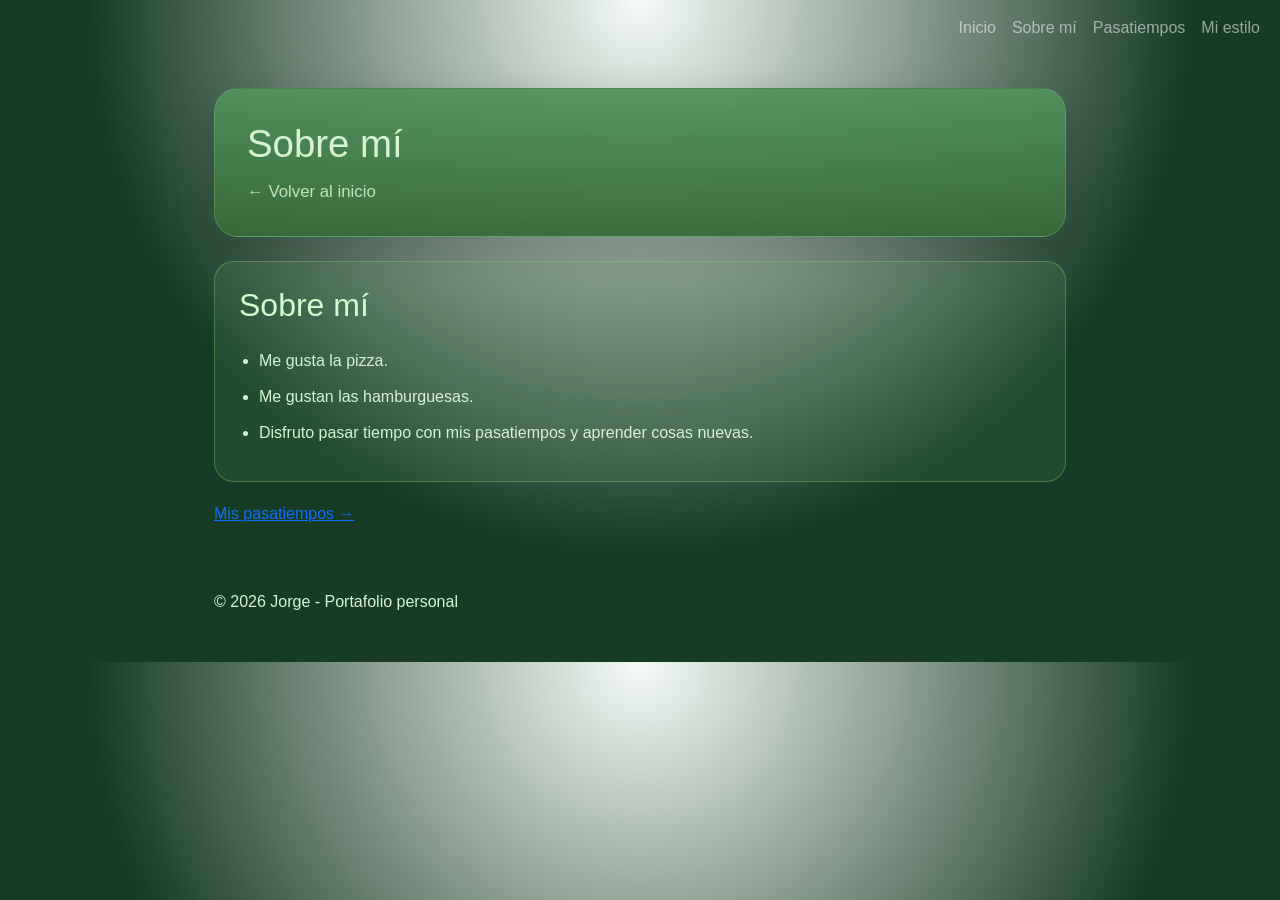
==== about.html @ 4b84145f "about.html" ====
<!DOCTYPE html>
<html lang="es">
<head>
  <meta charset="UTF-8" />
  <meta name="viewport" content="width=device-width, initial-scale=1.0" />
  <title>Sobre mí - Mi Portafolio</title>
  <link href="https://cdn.jsdelivr.net/npm/bootstrap@5.3.2/dist/css/bootstrap.min.css" rel="stylesheet" />
  <link rel="stylesheet" href="styles.css" />
  <script src="https://cdn.jsdelivr.net/npm/bootstrap@5.3.2/dist/js/bootstrap.bundle.min.js"></script>
</head>
<body>
  <nav class="navbar navbar-expand-lg navbar-dark">
    <div class="container-fluid justify-content-end">
      <button class="navbar-toggler" type="button" data-bs-toggle="collapse" data-bs-target="#mainNav" aria-controls="mainNav" aria-expanded="false" aria-label="Alternar navegación">
        <span class="navbar-toggler-icon"></span>
      </button>
      <div class="collapse navbar-collapse justify-content-end" id="mainNav">
        <ul class="navbar-nav mb-2 mb-lg-0">
          <li class="nav-item"><a class="nav-link" href="index.html">Inicio</a></li>
          <li class="nav-item"><a class="nav-link" href="about.html">Sobre mí</a></li>
          <li class="nav-item"><a class="nav-link" href="hobbies.html">Pasatiempos</a></li>
          <li class="nav-item"><a class="nav-link" href="style.html">Mi estilo</a></li>
        </ul>
      </div>
    </div>
  </nav>

  <main class="container">
    <header class="hero">
      <h1 class="animated fadeInDown">Sobre mí</h1>
      <p class="animated fadeInDown delay-150"><a href="index.html" class="nav-link">← Volver al inicio</a></p>
    </header>

    <section class="card animated fadeInUp delay-250">
      <h2 class="animated fadeInDown delay-250">Sobre mí</h2>
      <ul>
        <li>Me gusta la pizza.</li>
        <li>Me gustan las hamburguesas.</li>
        <li>Disfruto pasar tiempo con mis pasatiempos y aprender cosas nuevas.</li>
      </ul>
    </section>

    <div class="nav-buttons">
      <a href="hobbies.html" class="nav-button">Mis pasatiempos →</a>
    </div>
  </main>

  <footer class="site-footer">
    <div class="container">
      <p>© 2026 Jorge - Portafolio personal</p>
    </div>
  </footer>
</body>
</html>
---- styles.css ----
:root {
  color-scheme: light;
  --bg: #173b24;
  --surface: #2a6a40;
  --surface-strong: #3a7f52;
  --text: #d8f3d2;
  --muted: #c1e2c2;
  --accent: #8cd07f;
  --border: #4d8d61;
}

* {
  box-sizing: border-box;
}

body {
  margin: 0;
  font-family: 'Segoe UI', Tahoma, Geneva, Verdana, sans-serif;
  background: radial-gradient(circle at top, #f5fbf7 0%, var(--bg) 60%);
  color: var(--text);
}

.container {
  max-width: 900px;
  margin: 0 auto;
  padding: 32px 24px;
}

.hero {
  background: linear-gradient(180deg, rgba(80, 146, 93, 0.95), rgba(57, 105, 56, 0.95));
  border: 1px solid rgba(140, 208, 127, 0.25);
  box-shadow: 0 16px 40px rgba(0, 0, 0, 0.18);
  border-radius: 24px;
  padding: 32px;
  margin-bottom: 24px;
}

.hero h1 {
  margin: 0 0 12px;
  font-size: clamp(2rem, 3vw, 3rem);
}

.hero p {
  margin: 0;
  color: var(--muted);
  font-size: 1.05rem;
}

.card {
  background: rgba(109, 169, 107, 0.15);
  border: 1px solid rgba(140, 208, 127, 0.35);
  border-radius: 20px;
  padding: 24px;
  margin-bottom: 20px;
}

.card h2 {
  margin-top: 0;
  color: #cfffcc;
}

.card ul {
  margin: 1rem 0 0;
  padding-left: 1.25rem;
  color: var(--text);
}

.card li {
  margin-bottom: 0.75rem;
}

.card p {
  margin: 0;
  color: var(--muted);
}

@media (max-width: 640px) {
  .container {
    padding: 20px 16px;
  }
  .hero,
  .card {
    padding: 20px;
  }
}
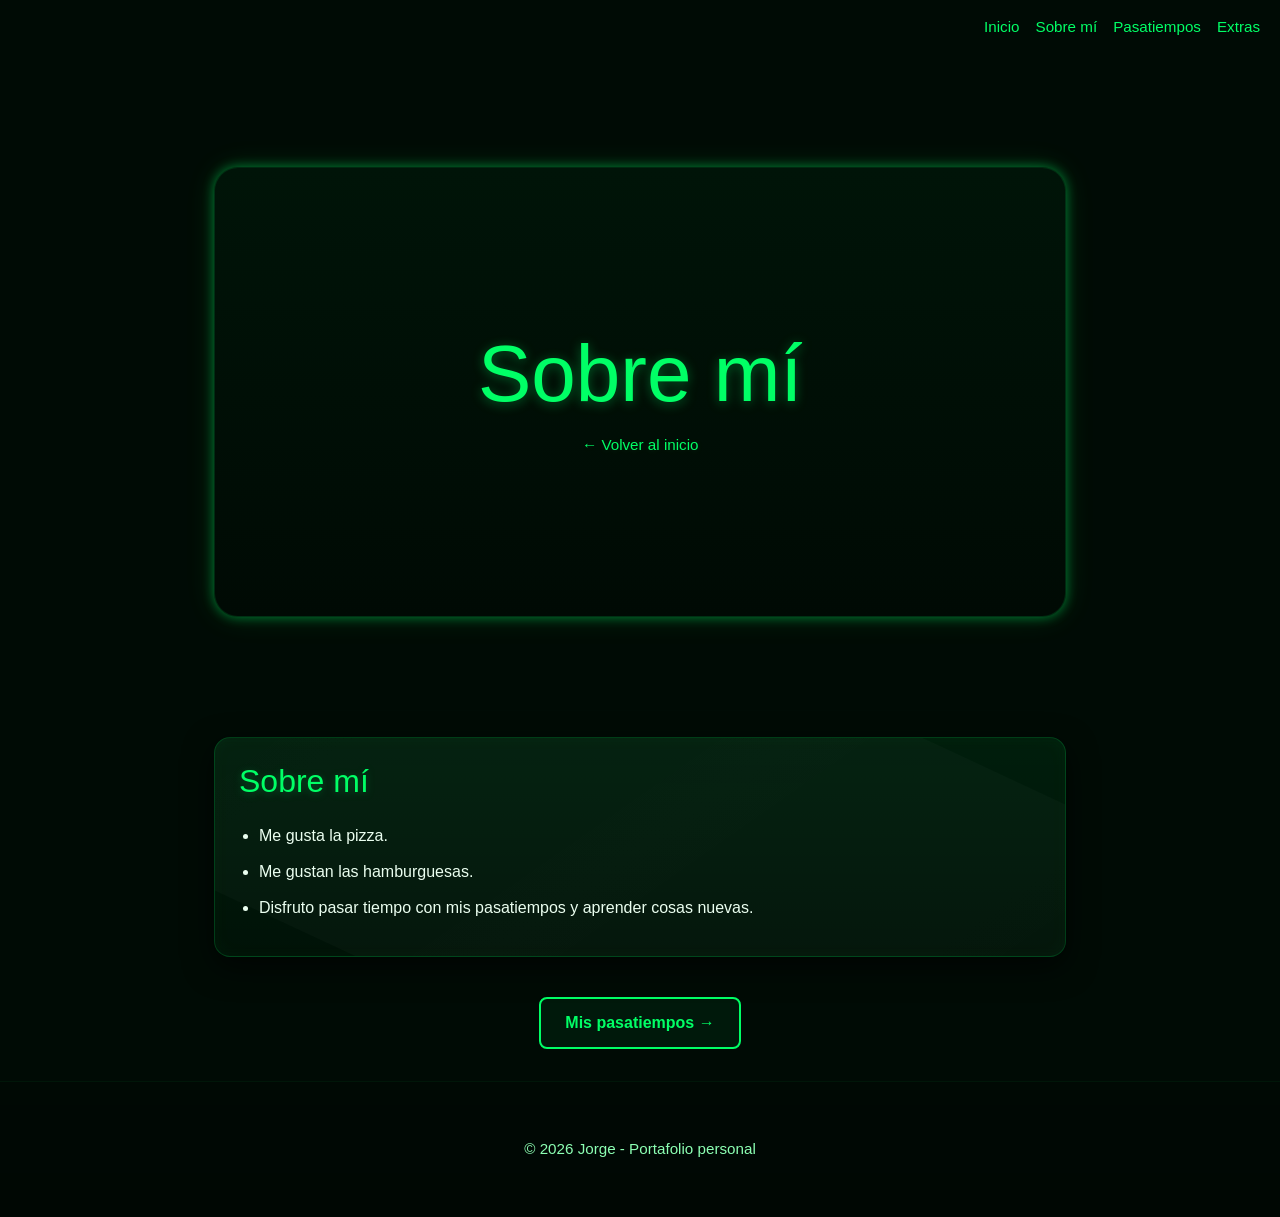
==== commit a4e51604: "about.html" ====
--- a/about.html
+++ b/about.html
@@ -19,7 +19,7 @@
           <li class="nav-item"><a class="nav-link" href="index.html">Inicio</a></li>
           <li class="nav-item"><a class="nav-link" href="about.html">Sobre mí</a></li>
           <li class="nav-item"><a class="nav-link" href="hobbies.html">Pasatiempos</a></li>
-          <li class="nav-item"><a class="nav-link" href="style.html">Mi estilo</a></li>
+          <li class="nav-item"><a class="nav-link" href="style.html">Extras</a></li>
         </ul>
       </div>
     </div>
--- a/styles.css
+++ b/styles.css
@@ -1,22 +1,22 @@
+.root-fixed-placeholder {}
 :root {
-  color-scheme: light;
-  --bg: #173b24;
-  --surface: #2a6a40;
-  --surface-strong: #3a7f52;
-  --text: #d8f3d2;
-  --muted: #c1e2c2;
-  --accent: #8cd07f;
-  --border: #4d8d61;
-}
-
-* {
-  box-sizing: border-box;
-}
+  color-scheme: dark;
+  --bg: #000b05;
+  --surface: #07120c;
+  --surface-strong: #00ff66;
+  --text: #eafff0;
+  --muted: #8cffb3;
+  --accent: #00ff66;
+  --border: rgba(0, 255, 102, 0.45);
+  --glow: 0 0 12px rgba(0, 255, 102, 0.45), 0 0 30px rgba(0, 255, 102, 0.12);
+}
+
+* { box-sizing: border-box; }
 
 body {
   margin: 0;
   font-family: 'Segoe UI', Tahoma, Geneva, Verdana, sans-serif;
-  background: radial-gradient(circle at top, #f5fbf7 0%, var(--bg) 60%);
+  background: var(--bg);
   color: var(--text);
 }
 
@@ -27,36 +27,50 @@
 }
 
 .hero {
-  background: linear-gradient(180deg, rgba(80, 146, 93, 0.95), rgba(57, 105, 56, 0.95));
-  border: 1px solid rgba(140, 208, 127, 0.25);
-  box-shadow: 0 16px 40px rgba(0, 0, 0, 0.18);
+  background: linear-gradient(180deg, rgba(0,255,102,0.04), rgba(0,0,0,0.02));
+  border: 1px solid rgba(0,255,102,0.12);
+  box-shadow: var(--glow);
   border-radius: 24px;
-  padding: 32px;
-  margin-bottom: 24px;
+  padding: 80px 32px;
+  margin-bottom: 120px;
+  margin-top: 80px;
+  text-align: center;
+  display: flex;
+  flex-direction: column;
+  align-items: center;
+  justify-content: center;
+  min-height: 50vh;
 }
 
 .hero h1 {
   margin: 0 0 12px;
-  font-size: clamp(2rem, 3vw, 3rem);
+  font-size: clamp(3rem, 8vw, 5rem);
+  color: var(--surface-strong);
+  text-shadow: 0 2px 12px rgba(0,255,102,0.35);
 }
 
 .hero p {
   margin: 0;
   color: var(--muted);
   font-size: 1.05rem;
+  text-shadow: 0 1px 6px rgba(0,255,102,0.12);
 }
 
 .card {
-  background: rgba(109, 169, 107, 0.15);
-  border: 1px solid rgba(140, 208, 127, 0.35);
-  border-radius: 20px;
+  background: linear-gradient(180deg, rgba(0,255,102,0.08), rgba(0,255,102,0.03));
+  border: 1px solid rgba(0,255,102,0.18);
+  border-radius: 16px;
   padding: 24px;
   margin-bottom: 20px;
+  box-shadow: 0 10px 30px rgba(0,0,0,0.65), 0 0 18px rgba(0,255,102,0.04) inset;
+  backdrop-filter: blur(6px);
+  -webkit-backdrop-filter: blur(6px);
 }
 
 .card h2 {
   margin-top: 0;
-  color: #cfffcc;
+  color: var(--accent);
+  text-shadow: 0 2px 8px rgba(0,255,102,0.25);
 }
 
 .card ul {
@@ -65,21 +79,146 @@
   color: var(--text);
 }
 
-.card li {
-  margin-bottom: 0.75rem;
-}
-
-.card p {
-  margin: 0;
-  color: var(--muted);
+.card li { margin-bottom: 0.75rem; }
+
+.card p { margin: 0; color: var(--muted); }
+
+.card-link { text-decoration: none; color: inherit; display: block; transition: all 0.25s ease; }
+.card-link:hover {
+  background: rgba(0,255,102,0.08);
+  border-color: rgba(0,255,102,0.6);
+  transform: translateY(-4px);
+  box-shadow: 0 8px 24px rgba(0,255,102,0.06);
+}
+
+.nav-link { color: var(--accent); text-decoration: none; font-size: 0.95rem; transition: color 0.15s ease; }
+.nav-link:hover { color: #ffffff; text-shadow: 0 2px 8px rgba(0,255,102,0.12); }
+
+.nav-buttons { display: flex; gap: 20px; margin-top: 40px; justify-content: center; }
+
+.nav-button {
+  display: inline-block;
+  background: rgba(0,255,102,0.06);
+  border: 2px solid var(--accent);
+  color: var(--accent);
+  padding: 12px 24px;
+  border-radius: 8px;
+  text-decoration: none;
+  font-weight: 700;
+  transition: all 0.18s ease;
+}
+.nav-button:hover { background: var(--accent); color: #02100a; box-shadow: 0 6px 20px rgba(0,255,102,0.12); }
+
+.site-footer { padding: 24px 0; text-align: center; color: var(--muted); background: linear-gradient(180deg, rgba(0,0,0,0.2), rgba(0,0,0,0.35)); border-top: 1px solid rgba(0,255,102,0.06); }
+.site-footer p { margin: 0; font-size: 0.95rem; }
+
+.neon-glow { box-shadow: var(--glow); }
+
+/* Animaciones */
+@keyframes fadeInDown { from { opacity: 0; transform: translate3d(0, -20px, 0); } to { opacity: 1; transform: none; } }
+.animated { animation-fill-mode: both; will-change: opacity, transform; }
+.fadeInDown { animation-name: fadeInDown; animation-duration: 0.8s; animation-timing-function: ease-out; }
+.delay-150 { animation-delay: 0.15s; }
+.delay-250 { animation-delay: 0.25s; }
+
+@keyframes fadeInUp { from { opacity: 0; transform: translate3d(0, 20px, 0); } to { opacity: 1; transform: none; } }
+.fadeInUp { animation-name: fadeInUp; animation-duration: 0.8s; animation-timing-function: ease-out; }
+
+.sections-row { display: flex; gap: 20px; margin-bottom: 20px; justify-content: flex-end; }
+.sections-row .card { flex: 1; min-width: 250px; }
+
+/* Animaciones extra para vida */
+@keyframes floatY {
+  0% { transform: translateY(0); }
+  50% { transform: translateY(-8px); }
+  100% { transform: translateY(0); }
+}
+
+@keyframes neonPulse {
+  0% { box-shadow: 0 0 6px rgba(0,255,102,0.12); }
+  50% { box-shadow: 0 0 20px rgba(0,255,102,0.5); }
+  100% { box-shadow: 0 0 6px rgba(0,255,102,0.12); }
+}
+
+@keyframes shimmer {
+  0% { background-position: -200% 0; }
+  100% { background-position: 200% 0; }
+}
+
+/* Combina floating con el fadeInDown existente en el hero */
+.hero h1.animated.fadeInDown {
+  animation: fadeInDown 0.8s ease-out both, floatY 4s ease-in-out 1s infinite;
+}
+
+/* Pulsado sutil en botones al foco/hover */
+.nav-button:hover, .nav-button:focus {
+  animation: neonPulse 1.8s infinite;
+}
+
+/* Shimmer suave en las tarjetas para dar movimiento */
+.card {
+  position: relative;
+  overflow: hidden;
+}
+.card::before {
+  content: "";
+  position: absolute;
+  top: -50%;
+  left: -50%;
+  width: 200%;
+  height: 200%;
+  background: linear-gradient(120deg, rgba(255,255,255,0.02) 0%, rgba(255,255,255,0.06) 50%, rgba(255,255,255,0.02) 100%);
+  transform: rotate(25deg);
+  opacity: 0.35;
+  pointer-events: none;
+  animation: shimmer 6s linear infinite;
+  mix-blend-mode: overlay;
+}
+
+/* Footer pulso ligero */
+.site-footer { transition: box-shadow 0.2s ease; }
+.site-footer:hover { box-shadow: 0 8px 40px rgba(0,255,102,0.04); }
+
+@media (max-width: 640px) {
+  .container { padding: 20px 16px; }
+  .hero { padding: 60px 20px; min-height: 40vh; }
+  .card { padding: 20px; }
+  .sections-row { flex-direction: column; justify-content: flex-start; }
+  .nav-buttons { flex-direction: column; }
+  .nav-button { width: 100%; text-align: center; }
+}
+.sections-row {
+  display: flex;
+  gap: 20px;
+  margin-bottom: 20px;
+  justify-content: flex-end;
+}
+
+.sections-row .card {
+  flex: 1;
+  min-width: 250px;
 }
 
 @media (max-width: 640px) {
   .container {
     padding: 20px 16px;
   }
-  .hero,
+  .hero {
+    padding: 60px 20px;
+    min-height: 40vh;
+  }
   .card {
     padding: 20px;
   }
-}
+  .sections-row {
+    flex-direction: column;
+    justify-content: flex-start;
+  }
+  .nav-buttons {
+    flex-direction: column;
+  }
+  .nav-button {
+    width: 100%;
+    text-align: center;
+  }
+}
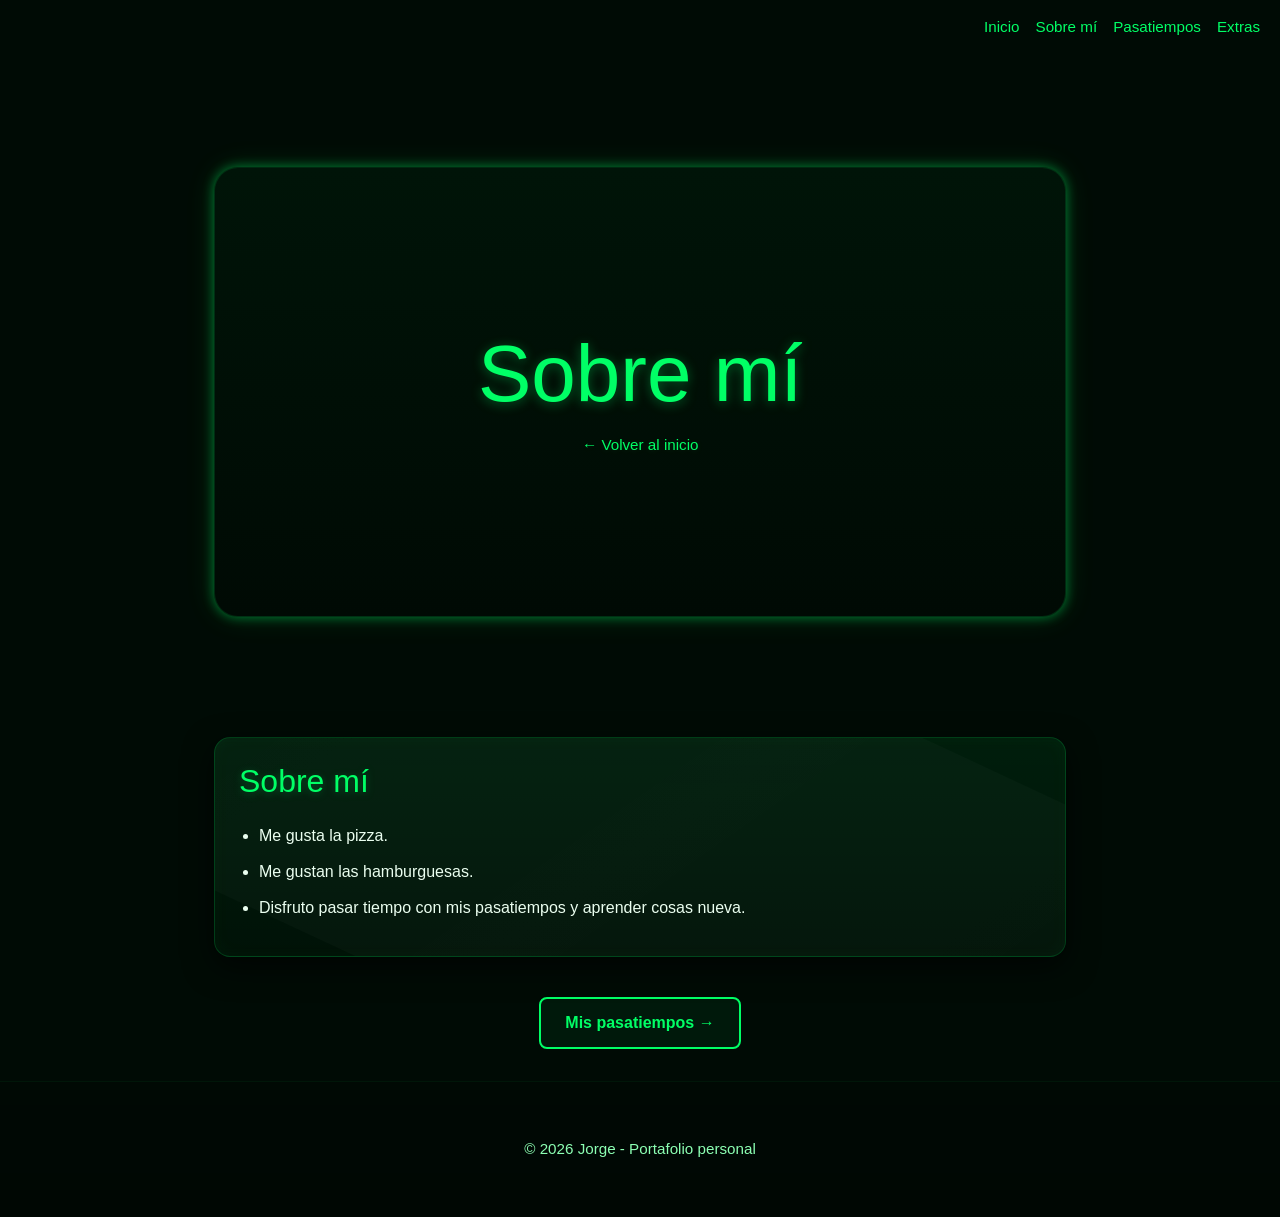
==== commit da7bd95d: "about.html" ====
--- a/about.html
+++ b/about.html
@@ -36,7 +36,7 @@
       <ul>
         <li>Me gusta la pizza.</li>
         <li>Me gustan las hamburguesas.</li>
-        <li>Disfruto pasar tiempo con mis pasatiempos y aprender cosas nuevas.</li>
+        <li>Disfruto pasar tiempo con mis pasatiempos y aprender cosas nueva.</li>
       </ul>
     </section>
 
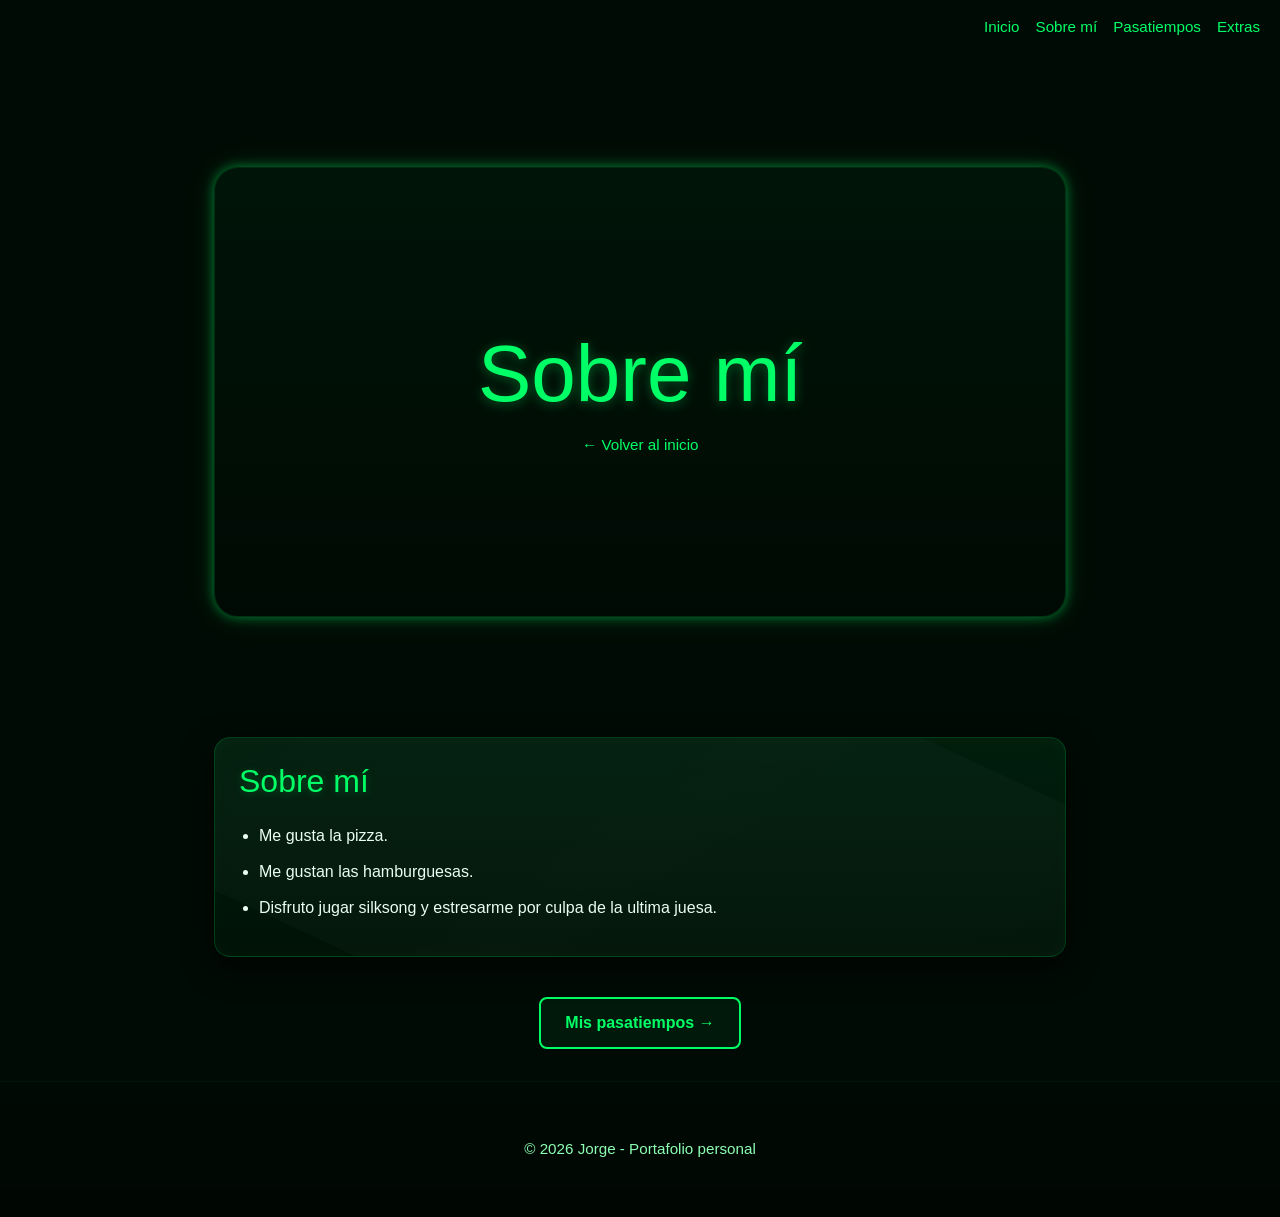
==== commit 0433b731: "about.html" ====
--- a/about.html
+++ b/about.html
@@ -36,7 +36,7 @@
       <ul>
         <li>Me gusta la pizza.</li>
         <li>Me gustan las hamburguesas.</li>
-        <li>Disfruto pasar tiempo con mis pasatiempos y aprender cosas nueva.</li>
+        <li>Disfruto jugar silksong y estresarme por culpa de la ultima juesa.</li>
       </ul>
     </section>
 
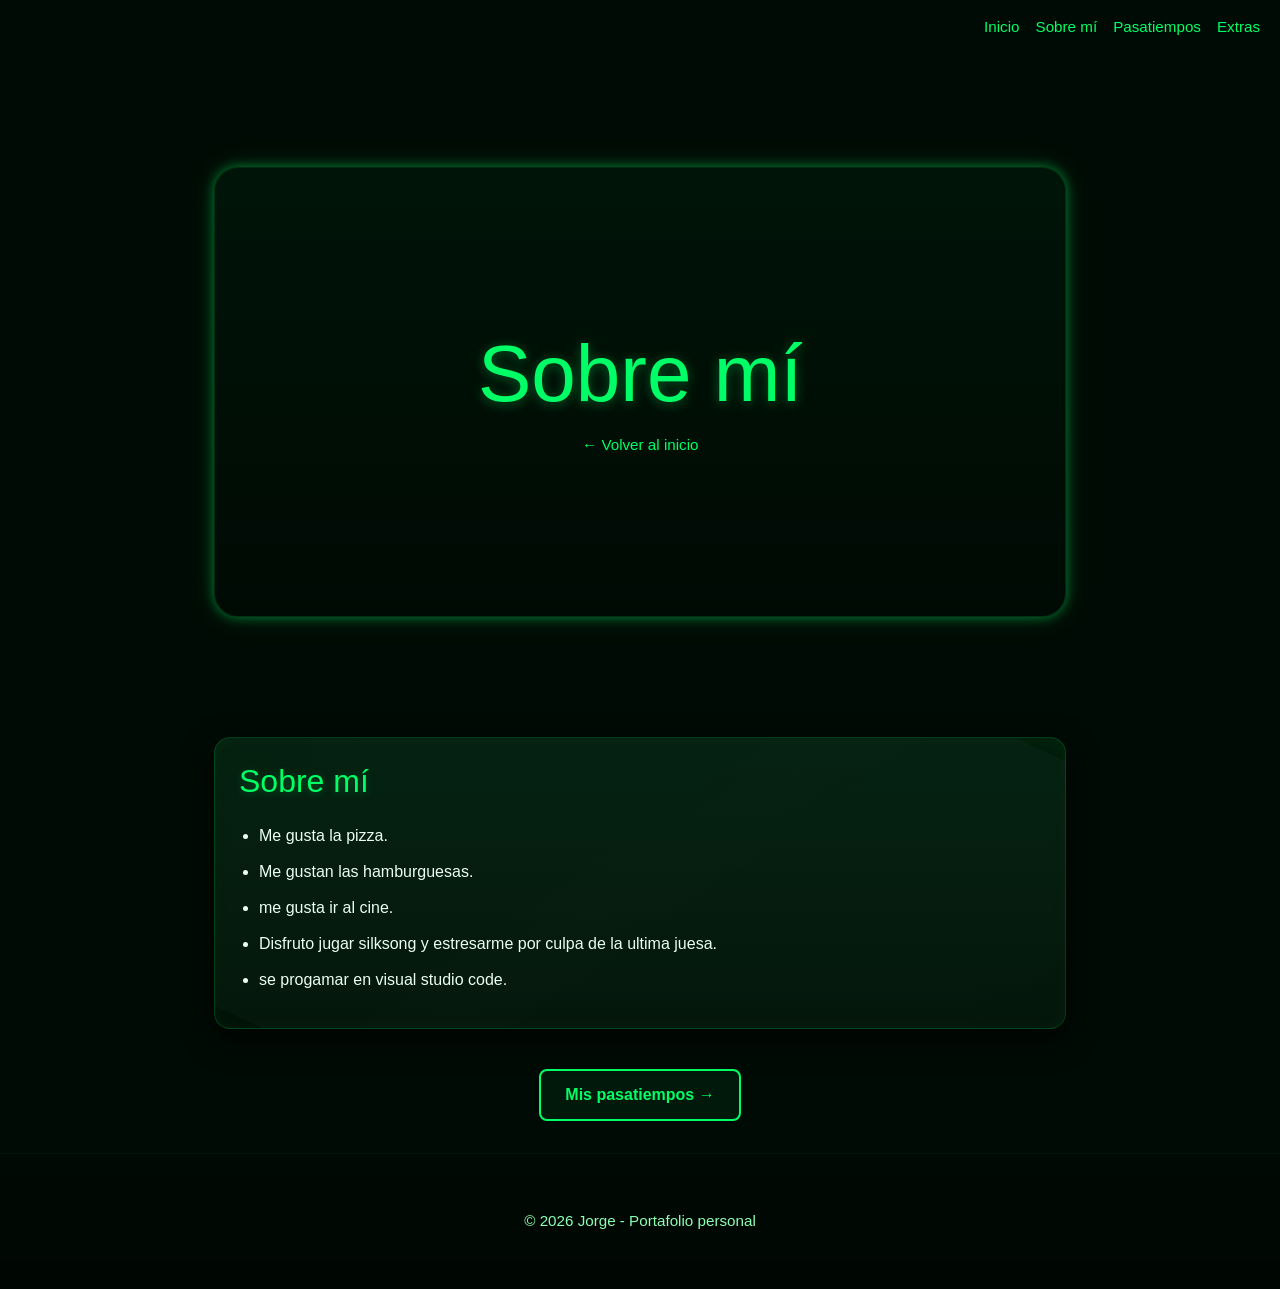
==== commit 295ca254: "about.html" ====
--- a/about.html
+++ b/about.html
@@ -36,7 +36,9 @@
       <ul>
         <li>Me gusta la pizza.</li>
         <li>Me gustan las hamburguesas.</li>
+        <li>me gusta ir al cine.</li>
         <li>Disfruto jugar silksong y estresarme por culpa de la ultima juesa.</li>
+        <li>se progamar en visual studio code.</li>
       </ul>
     </section>
 
--- a/styles.css
+++ b/styles.css
@@ -1,4 +1,4 @@
-.root-fixed-placeholder {}
+
 :root {
   color-scheme: dark;
   --bg: #000b05;
@@ -187,38 +187,3 @@
   .nav-buttons { flex-direction: column; }
   .nav-button { width: 100%; text-align: center; }
 }
-.sections-row {
-  display: flex;
-  gap: 20px;
-  margin-bottom: 20px;
-  justify-content: flex-end;
-}
-
-.sections-row .card {
-  flex: 1;
-  min-width: 250px;
-}
-
-@media (max-width: 640px) {
-  .container {
-    padding: 20px 16px;
-  }
-  .hero {
-    padding: 60px 20px;
-    min-height: 40vh;
-  }
-  .card {
-    padding: 20px;
-  }
-  .sections-row {
-    flex-direction: column;
-    justify-content: flex-start;
-  }
-  .nav-buttons {
-    flex-direction: column;
-  }
-  .nav-button {
-    width: 100%;
-    text-align: center;
-  }
-}
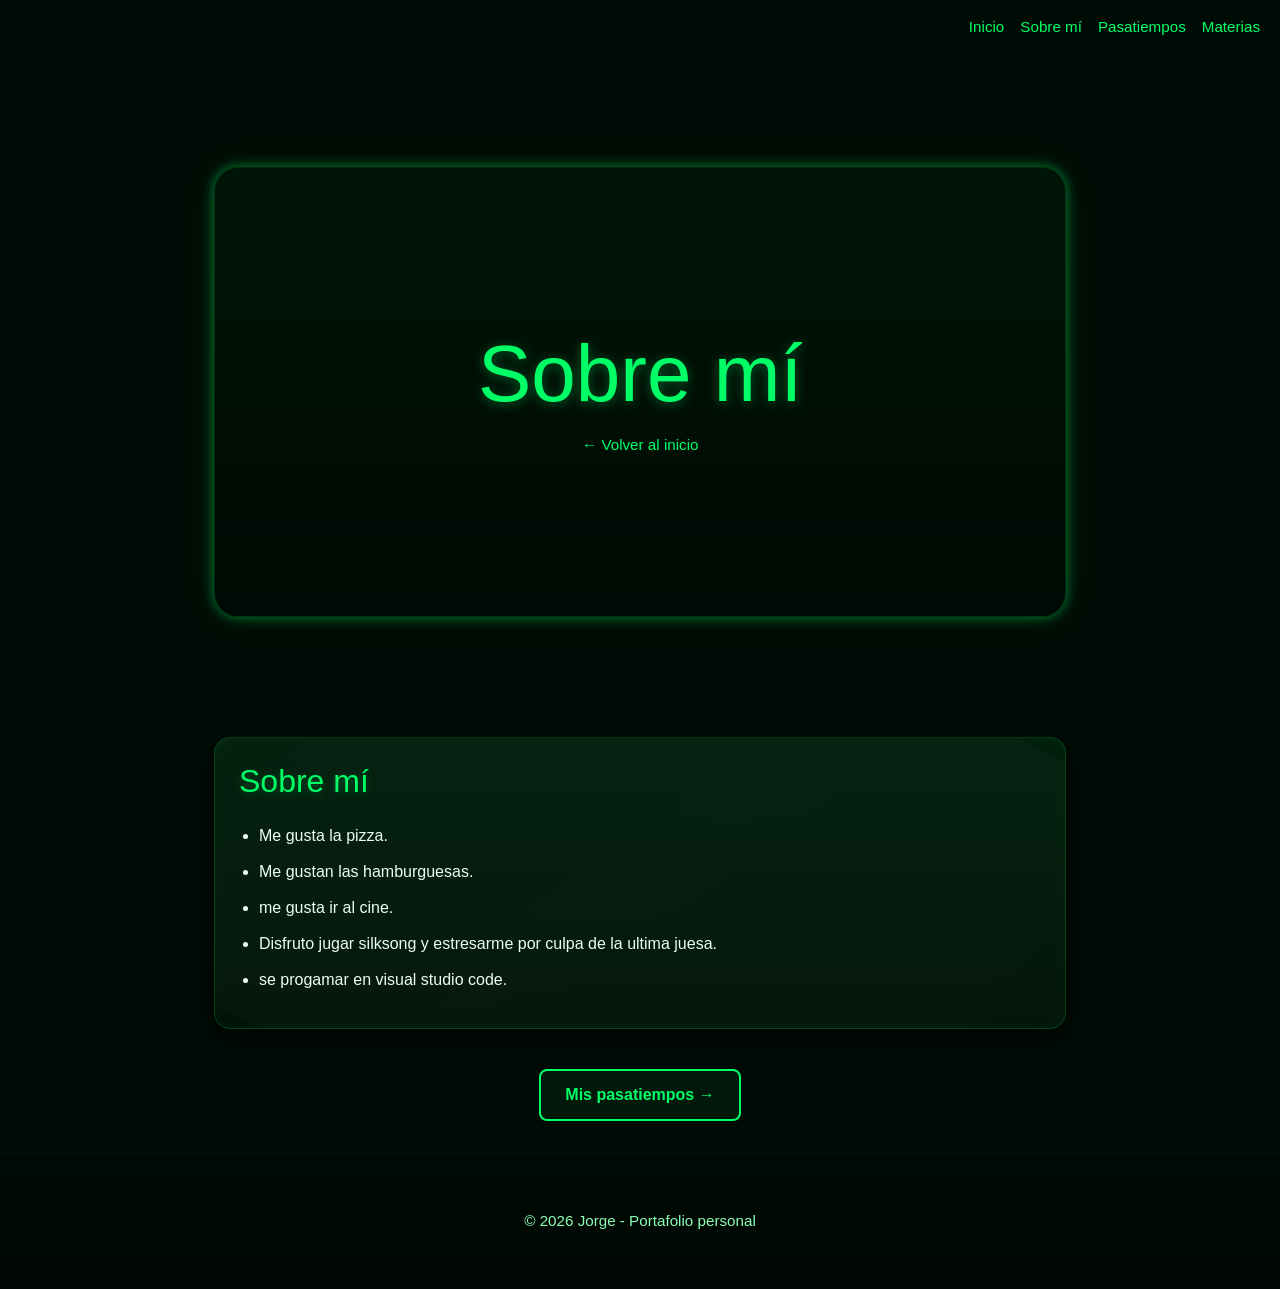
==== commit bfe8ff28: "about.html" ====
--- a/about.html
+++ b/about.html
@@ -19,7 +19,7 @@
           <li class="nav-item"><a class="nav-link" href="index.html">Inicio</a></li>
           <li class="nav-item"><a class="nav-link" href="about.html">Sobre mí</a></li>
           <li class="nav-item"><a class="nav-link" href="hobbies.html">Pasatiempos</a></li>
-          <li class="nav-item"><a class="nav-link" href="style.html">Extras</a></li>
+          <li class="nav-item"><a class="nav-link" href="style.html">Materias</a></li>
         </ul>
       </div>
     </div>
